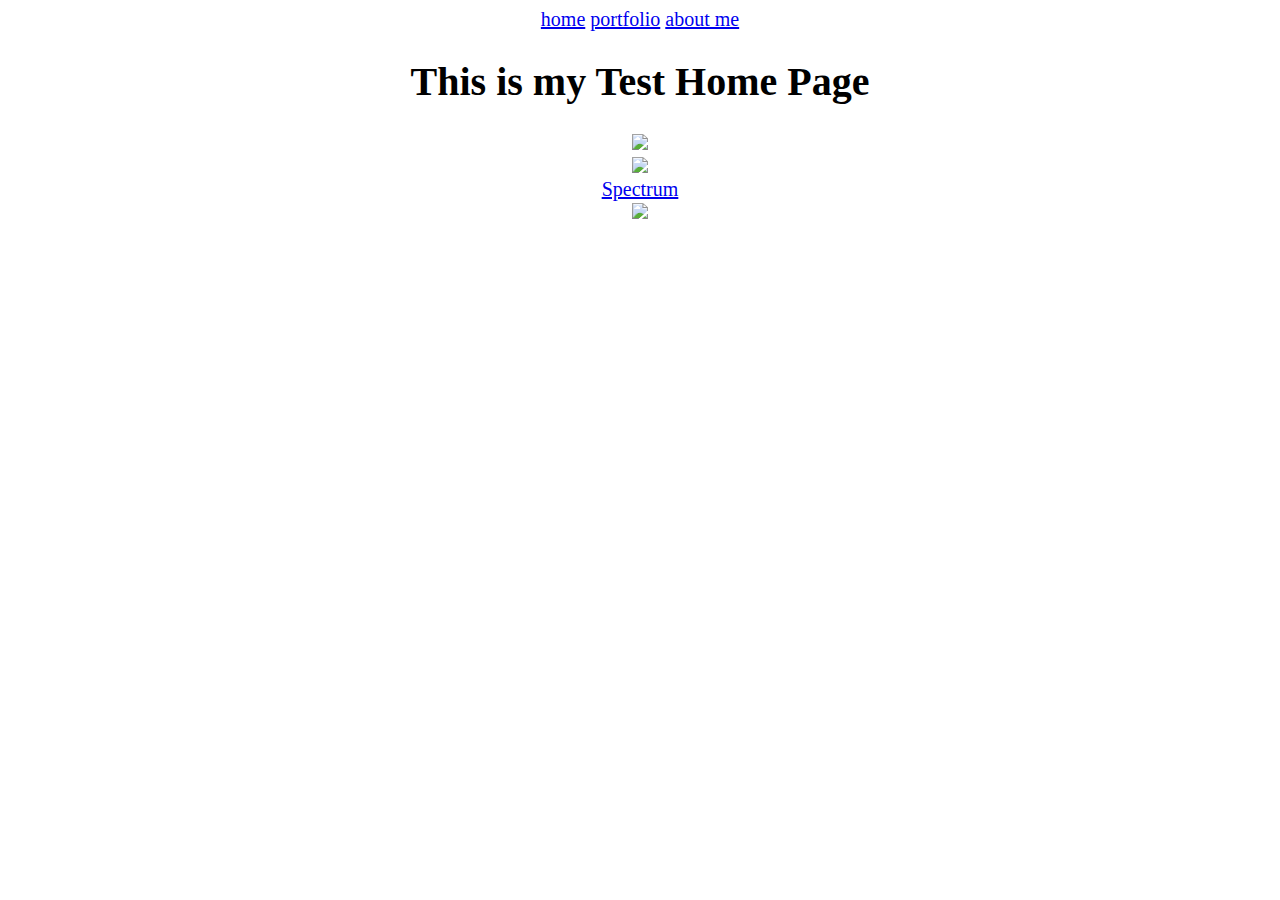
==== portfolio.html @ 47d155fa "Add files via upload" ====
<!DOCTYPE html>
<html>

<head>
  <meta charset="utf-8">
  <link rel="stylesheet" href="portfolio.css" type="text/css" />
  <title>Portfolio</title>
</head>

<body>
  <a href="index.html">home</a>
  <a href="portfolio.html">portfolio</a>
  <a href="about-me.html">about me</a>
  <h1 style="color:black;"> This is my Test Home Page</h1>
  <img src="/my_website/images/portfolio.jpg" height="250">
  <br>
  <a target="_blank" href="https://scratch.mit.edu"></a>
  <img src="/my_website/images/scratchlogo.png" height="100">
  <br>
  <a href="/my_website/color.html">Spectrum</a>
  <br>
  <img src="/my_website/images/spectrum.PNG" height="375 ">
  <h3 style="color:white;">This is my spectrum project. It was created by me coding it.</h3>
  <h3 style="color:white;">I had to chose the colors in order for it to be done.</h3>
  <h3 style="color:white;">Then type it into the cloud9 and test it out if it worked</h3>
</body>

</html>

</body>
---- portfolio.css ----
body {
    background: url(https://i.pinimg.com/736x/fa/99/dd/fa99dd7e810c072a6c2c42d55d8497e0--cellphone-wallpaper-wallpaper-iphone.jpg);
    background-repeat: repeat;
    text-align: center;
    font-size: 20px;
}

h1 {
    text-align: center;
    color: black;
}

h2 {
    text-align: center;
    color: white;
}

p {
    text-align: center;
    color: black;
}
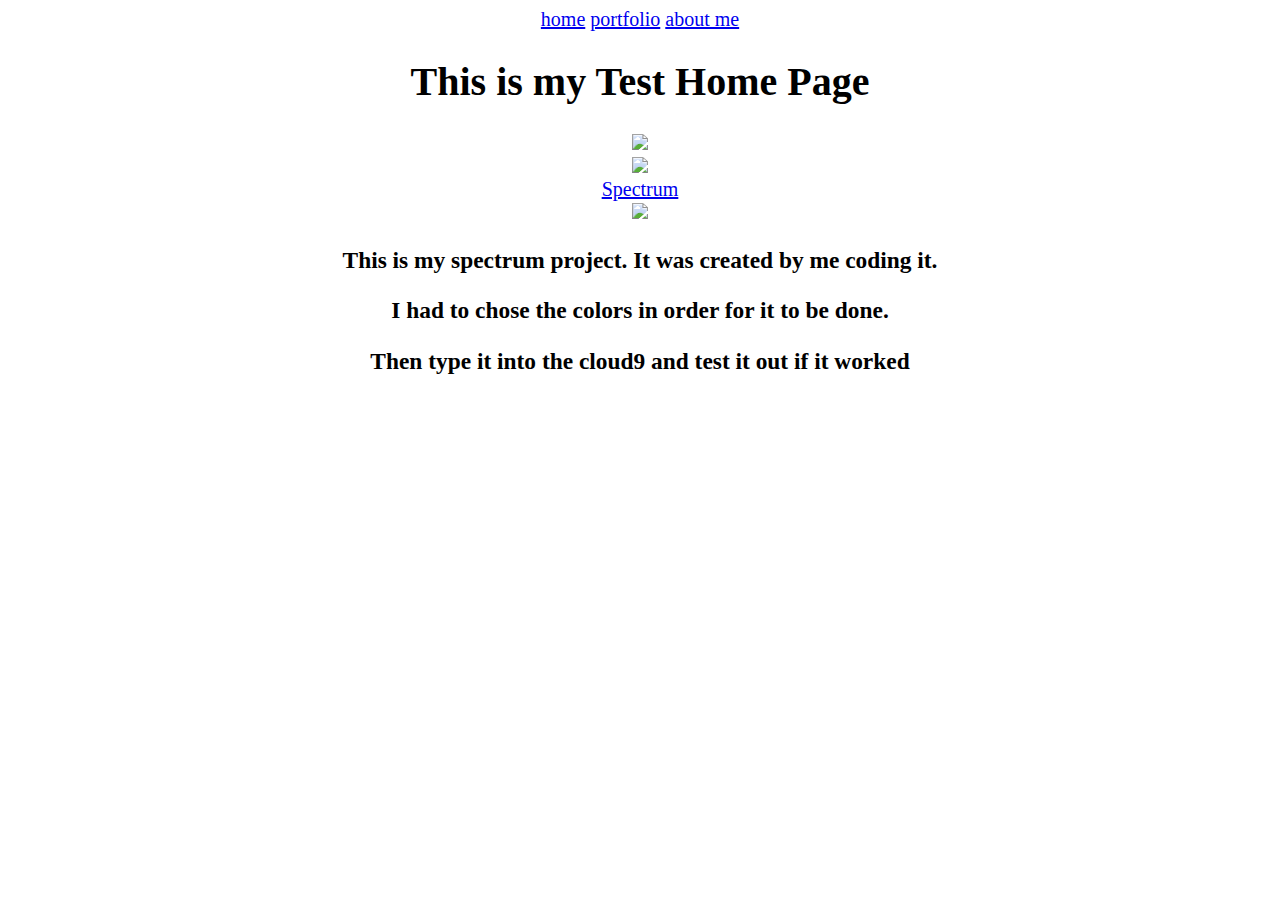
==== commit 7a2f3d78: "Update portfolio.html" ====
--- a/portfolio.html
+++ b/portfolio.html
@@ -20,9 +20,9 @@
   <a href="/my_website/color.html">Spectrum</a>
   <br>
   <img src="/my_website/images/spectrum.PNG" height="375 ">
-  <h3 style="color:white;">This is my spectrum project. It was created by me coding it.</h3>
-  <h3 style="color:white;">I had to chose the colors in order for it to be done.</h3>
-  <h3 style="color:white;">Then type it into the cloud9 and test it out if it worked</h3>
+  <h3 style="color:black;">This is my spectrum project. It was created by me coding it.</h3>
+  <h3 style="color:black;">I had to chose the colors in order for it to be done.</h3>
+  <h3 style="color:black;">Then type it into the cloud9 and test it out if it worked</h3>
 </body>
 
 </html>
